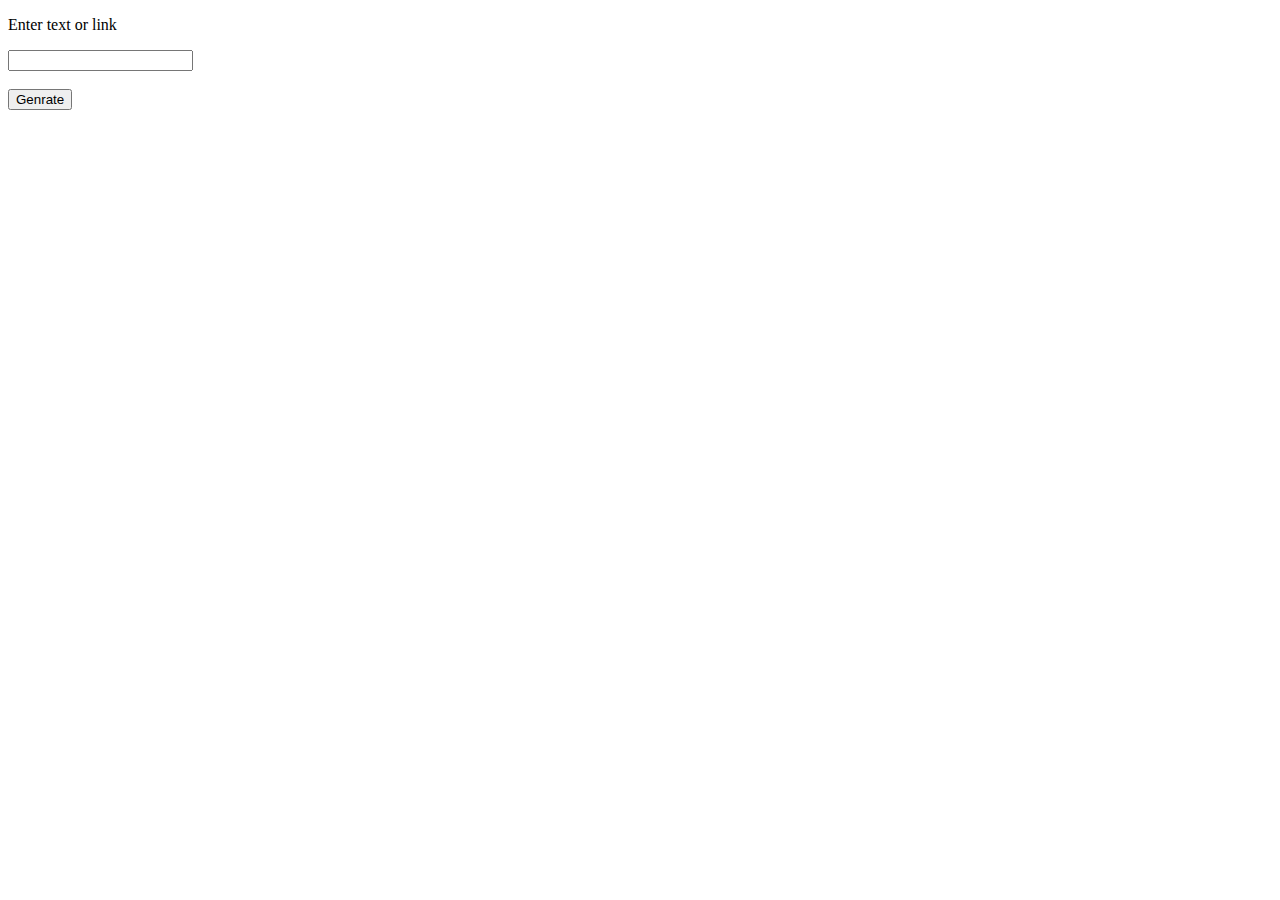
==== index.html @ 81590507 "Create index.html" ====
<!DOCTYPE html>
<html lang="en">
<head>
    <meta charset="UTF-8">
    <title>QR</title>
    <link rel="stylesheet" href="style.css">
</head>
<body>
    <div class="big1">
        <p> Enter text or link </p>
        <input type="text" id="input">
        <div class="qrdiv">
            <img src="" alt="" id="qrimage">
        </div>
        <div class="buttons">
        <button onclick="generateQR()"> Genrate </button>
        <a id="downloadLink" style="display: none">Download QR</a>
        </div>
    </div>

    <script src="app.js"></script>
</body>
</html>
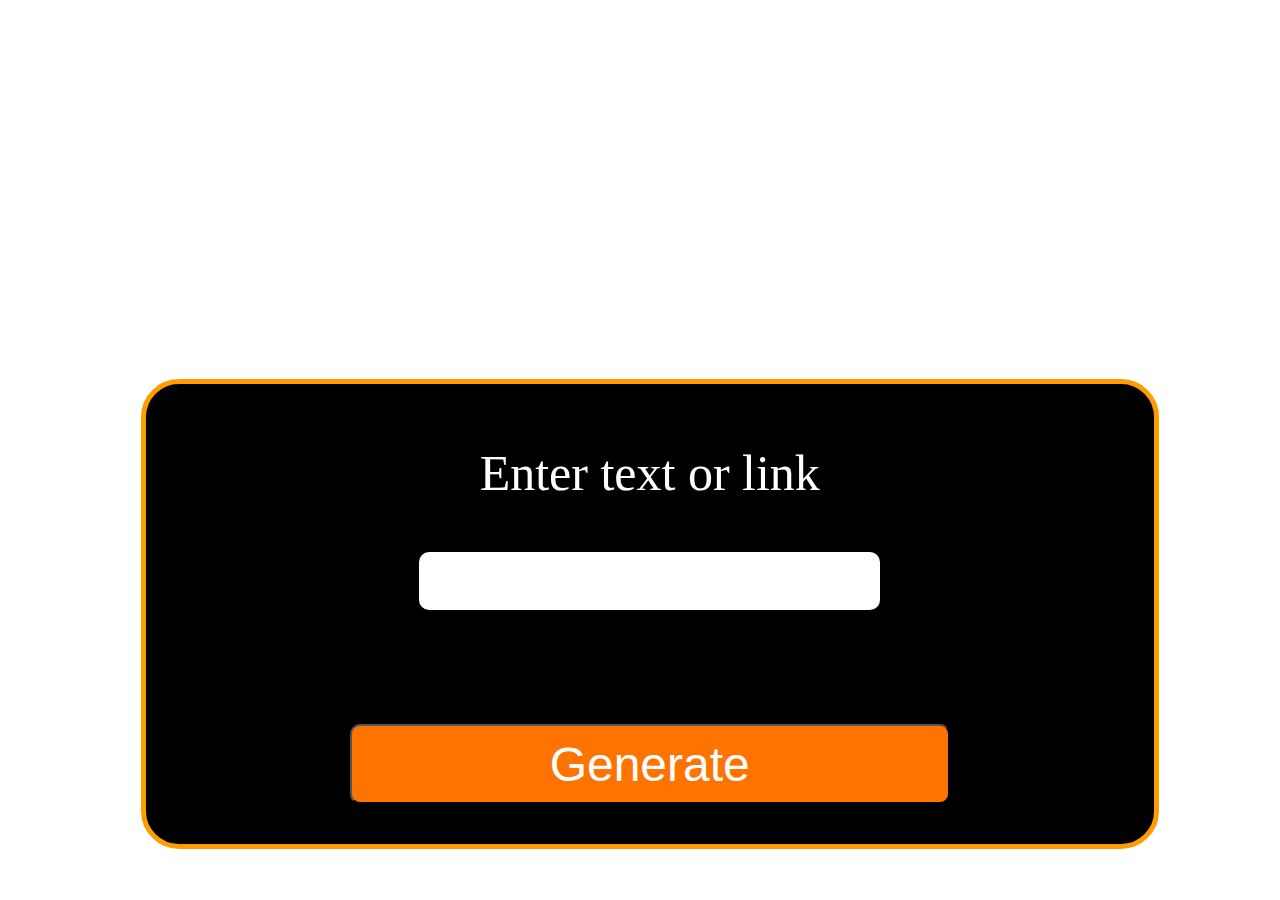
==== commit 9a325a39: "Update index.html" ====
--- a/index.html
+++ b/index.html
@@ -13,7 +13,7 @@
             <img src="" alt="" id="qrimage">
         </div>
         <div class="buttons">
-        <button onclick="generateQR()"> Genrate </button>
+        <button onclick="generateQR()"> Generate </button>
         <a id="downloadLink" style="display: none">Download QR</a>
         </div>
     </div>
--- a/style.css
+++ b/style.css
@@ -0,0 +1,46 @@
+.big1 {
+    background-color: black;
+    color: white;
+    border: none;
+    border-radius: 38px;
+    align-items: center;
+    justify-content: center;
+    text-align: center;
+    width: 75%;
+    margin-left: 10.5%;
+    margin-top: 30%;
+    padding: 30px;
+    border: 5px solid #ff9d00;
+}
+.big1 p {
+    font-size: 50px;
+    margin-top: 30px;
+}
+.big1 input {
+    font-size: 35px;
+    height: 50px;
+    border: 3px solid white;
+    border-radius: 10px;
+}
+.big1 button,a {
+    height: 80px;
+    width: 600px;
+    margin: 10px;
+    color: white;
+    background-color: #ff7300;
+    border-radius: 10px;
+    font-size: 48px;
+}
+#qrimage {
+    width: 600px;
+    height: auto;
+    padding: 50px;
+}
+#downloadLink {
+    background-color: #0096ff;
+}
+#downloadLink {
+    margin-left: 62px;
+    text-decoration: none;
+    padding-top: 25px;
+}
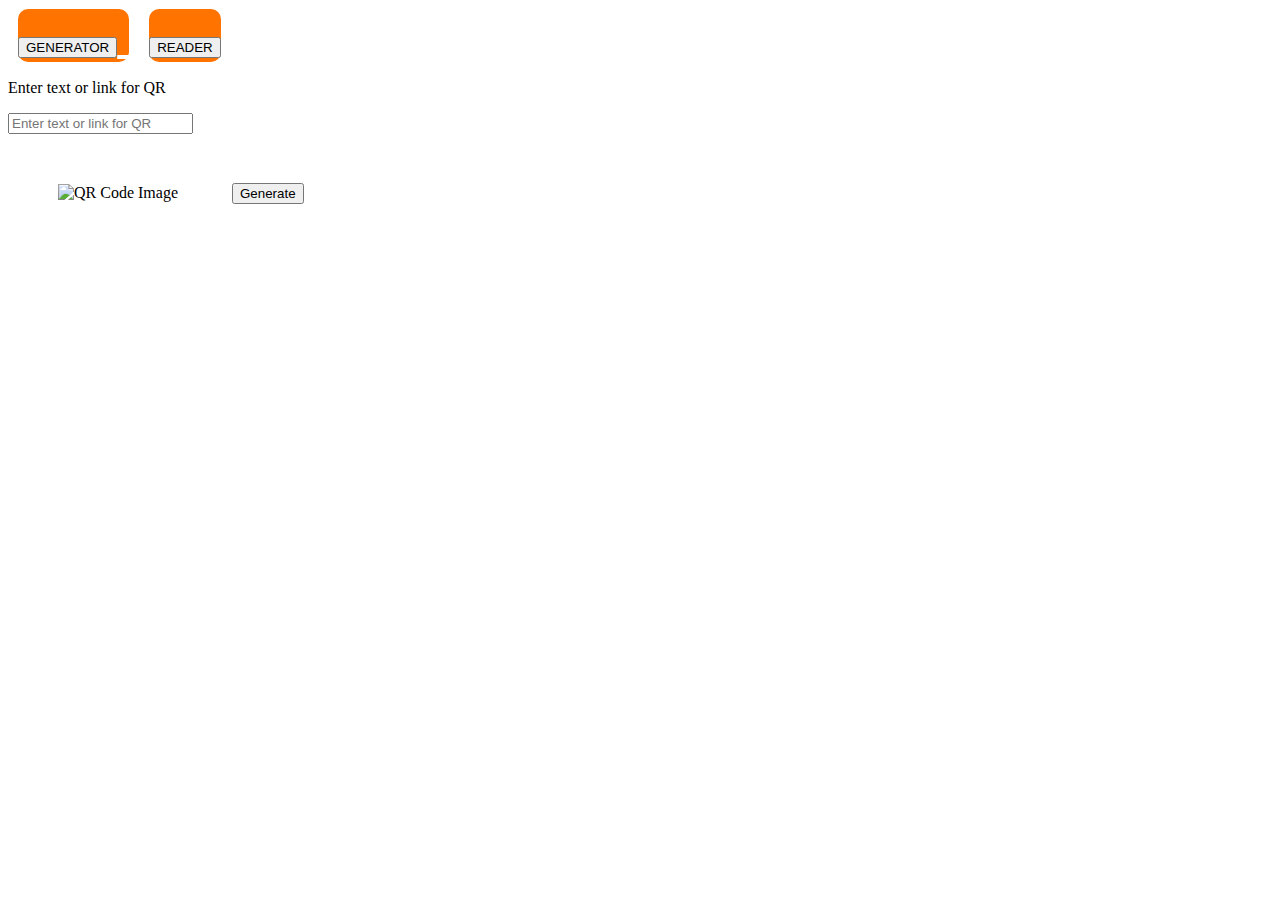
==== commit 70f0ea77: "Update index.html" ====
--- a/index.html
+++ b/index.html
@@ -6,18 +6,55 @@
     <link rel="stylesheet" href="style.css">
 </head>
 <body>
-    <div class="big1">
-        <p> Enter text or link </p>
-        <input type="text" id="input">
-        <div class="qrdiv">
-            <img src="" alt="" id="qrimage">
-        </div>
-        <div class="buttons">
-        <button onclick="generateQR()"> Generate </button>
-        <a id="downloadLink" style="display: none">Download QR</a>
-        </div>
-    </div>
+    
+        <!-- background color -->
+    
+<div class="backgroundcolor">
+        
+        <!-- pages buttons-->
+        
+<div class="pagesbutton">
+    
+<a href="index.html">
+    
+<button id="generatorbutton">GENERATOR</button>
+</a>
 
-    <script src="app.js"></script>
+<a href="scan.html">
+    
+<button id="readerbutton">READER</button>
+</a>
+
+</div> <!-- pages buttons end -->
+
+        <!-- pages button end and title -->
+        
+<p id="inputtitle">Enter text or link for QR</p>
+
+        <!-- end title and input -->
+
+<input type="text" id="textinput" placeholder="Enter text or link for QR">
+
+        <!-- end input and center div-->
+
+<div class="centerelement">
+            
+        <!-- qr image -->
+            
+<img src="qr.png" alt="QR Code Image" id="qrimage">
+
+        <!-- end qr image and generate button -->
+
+<button onclick="generateQR()" id="generatebutton">Generate</button>
+
+        <!-- end generate button and download button -->
+
+<a id="downloadbutton" style="display: none;">Download QR</a>
+
+</div> <!-- center div end -->
+</div><!-- background color end -->
+
+
+<script src="app.js"></script>
 </body>
 </html>
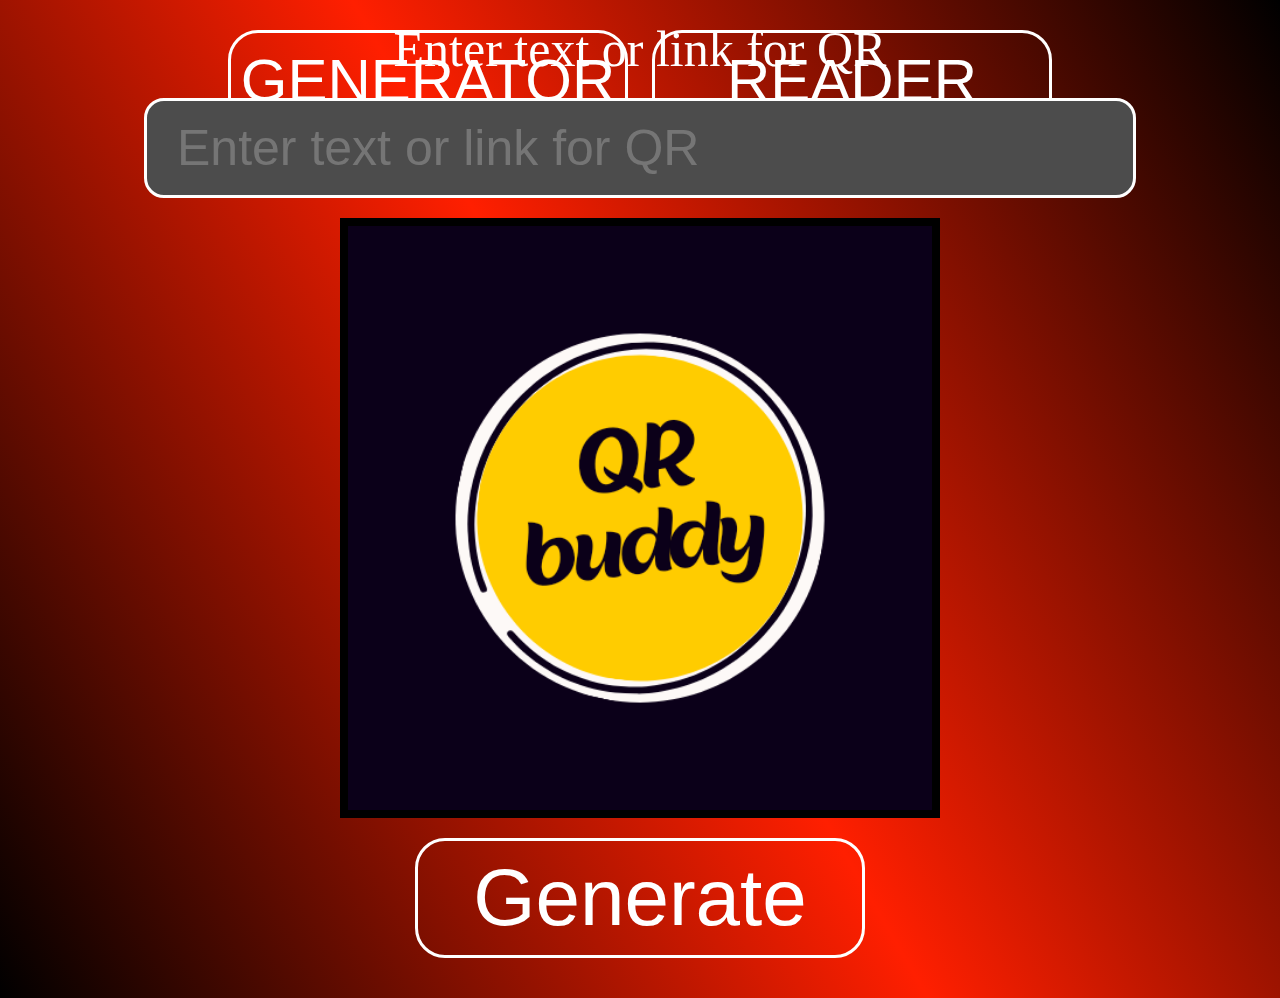
==== commit 0a9845ee: "Update index.html" ====
--- a/index.html
+++ b/index.html
@@ -4,6 +4,8 @@
     <meta charset="UTF-8">
     <title>QR</title>
     <link rel="stylesheet" href="style.css">
+    <link rel="icon" type="image/png" href="qr.png">
+
 </head>
 <body>
     
--- a/style.css
+++ b/style.css
@@ -1,46 +1,91 @@
-.big1 {
-    background-color: black;
-    color: white;
-    border: none;
-    border-radius: 38px;
+* {
+    margin: 0;
+    padding: 0;
+    box-sizing: border-box;
+}
+
+html, body {
+    height: 100%;
+    width: 100%;
+}
+
+.backgroundcolor {
+    background: linear-gradient(60deg,#000000,#ff1f00,#000000);
+    min-height: 100vh;
+    display: flex;
+    flex-direction: column;
     align-items: center;
     justify-content: center;
-    text-align: center;
-    width: 75%;
-    margin-left: 10.5%;
-    margin-top: 30%;
-    padding: 30px;
-    border: 5px solid #ff9d00;
+    padding: 20px;
 }
-.big1 p {
+
+.pagesbutton {
+    margin-bottom: 20px;
+    position: fixed;
+    top: 20px;
+}
+
+#generatorbutton, #readerbutton {
+    width: 400px;
+    height: 100px;
+    font-size: 60px;
+    margin-bottom: 20px;
+    border-radius: 30px;
+    background: transparent;
+    border: 3px solid white;
+    color: white;
+    margin: 10px;
+}
+
+#inputtitle {
     font-size: 50px;
-    margin-top: 30px;
+    margin-bottom: 20px;
+    color: white;
 }
-.big1 input {
-    font-size: 35px;
-    height: 50px;
+
+#textinput {
     border: 3px solid white;
-    border-radius: 10px;
+    height: 100px;
+    width: 80%;
+    font-size: 50px;
+    margin-bottom: 20px;
+    border-radius: 20px;
+    padding-left: 30px;
+    background: #4c4c4c;
+    backdrop-filter: blur(5px);
+    color: white;
 }
-.big1 button,a {
-    height: 80px;
+
+.centerelement {
+    display: flex;
+    flex-direction: column;
+    align-items: center;
+}
+
+#qrimage {
+    border: 8px solid black;
+    height: 600px;
     width: 600px;
-    margin: 10px;
+    margin-bottom: 20px;
+}
+
+#generatebutton {
+    font-size: 80px;
+    width: 450px;
+    height: 120px;
+    margin-bottom: 20px;
+    border-radius: 30px;
+    background: transparent;
+    border: 3px solid white;
     color: white;
-    background-color: #ff7300;
-    border-radius: 10px;
-    font-size: 48px;
 }
-#qrimage {
-    width: 600px;
-    height: auto;
-    padding: 50px;
+
+#downloadbutton {
+    font-size: 80px;
+    padding: 50px 100px;
+    border: 5px solid white;
+    text-decoration: none;
+    margin-top: 20px;
+    border-radius: 30px;
+    color: white;
 }
-#downloadLink {
-    background-color: #0096ff;
-}
-#downloadLink {
-    margin-left: 62px;
-    text-decoration: none;
-    padding-top: 25px;
-}
